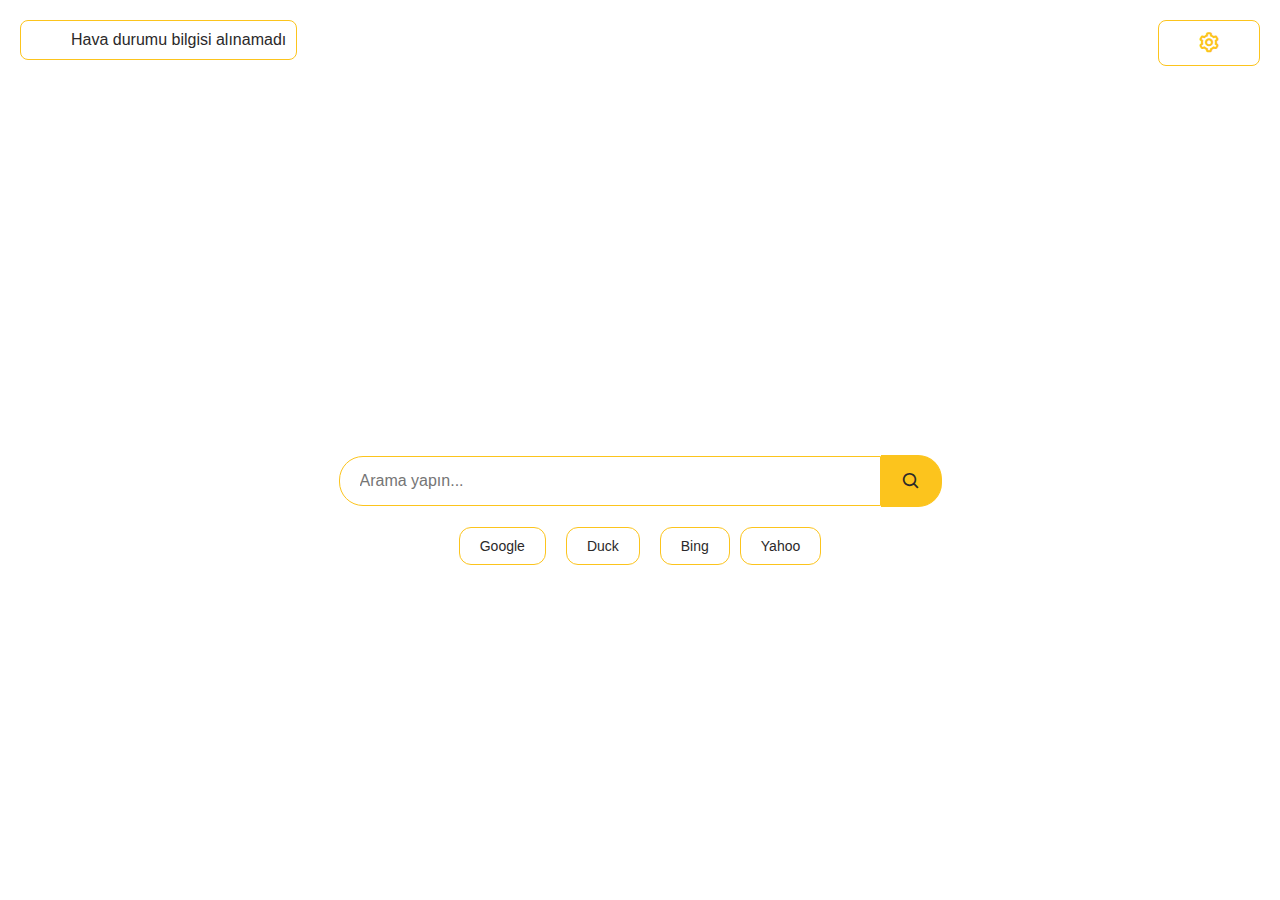
==== index.html @ 0d9ddbb1 "Update index.html" ====
<!DOCTYPE html>
<html lang="tr">
<head>
    <meta charset="UTF-8">
    <meta name="viewport" content="width=device-width, initial-scale=1.0">
    <title>PigeonGo</title>
    <link rel="shortcut icon" href="https://devnar.github.io/logos/pigeongo.png" type="image/x-icon">
    <link rel="stylesheet" href="assets/style.css">
    <link href="https://unpkg.com/boxicons@2.1.1/css/boxicons.min.css" rel="stylesheet" />
</head>
<body>
    <div class="container">
        <div class="top-section">
            <div class="info-panel left-panel">
                <img id="weather-icon" ></img>
                <p id="weather-temp">25°C</p>
            </div>
            <div class="logo"></div>
            <div class="info-panel right-panel">
                <i class='bx bx-cog'></i>
            </div>
        </div>
        <form class="search-bar" onsubmit="search()">
            <input id="query" type="text" placeholder="Arama yapın..." />
            <button>
                <i class="bx bx-search"></i>
            </button>
        </form>
        <div class="badges">
            <input type="radio" id="google" name="engine" value="google">
            <label class="badge" for="google">Google</label><br>
            <input type="radio" id="duckduckgo" name="engine" value="duckduckgo">
            <label class="badge" for="duckduckgo">Duck</label><br>
            <input type="radio" id="bing" name="engine" value="bing">
            <label class="badge" for="bing">Bing</label>
            <input type="radio" id="yahoo" name="engine" value="yahoo">
            <label class="badge" for="yahoo">Yahoo</label>
        </div>
    </div>
    <script src="assets/script.js"></script>
</body>
</html>
---- assets/style.css ----
body {
    margin: 0;
    padding: 0;
    display: flex;
    justify-content: center;
    align-items: center;
    height: 100vh;
    font-family: Arial, sans-serif;
    background-color: #fff;
    position: relative;
    color: #2b292a;
}

.container {
    width: 100%;
    text-align: center;
    z-index: 1;
}

.top-section {
    display: flex;
    justify-content: center;
    align-items: center;
    margin-bottom: 40px;
}

.info-panel {
    position: absolute;
    top: 20px;
    width: 80px;
    padding: 10px;
    background-color: #fff;
    border: 1px solid #fcc41d;
    border-radius: 8px;
    display: flex;
    justify-content: center;
    align-items: center;
    flex-direction: row;
    color: #2b292a;
}

.info-panel img {
    width: 30px;
    margin-right: 10px;
}

.info-panel i {
    color: #fcc41d;
    font-size: 24px;
}

.info-panel p {
    margin: 0;
    font-size: 16px;
    color: #2b292a;
}

.left-panel {
    width: auto;
    left: 20px;
}

.right-panel {
    right: 20px;
}

.logo {
    width: 100px;
    height: 100px;
    background-image: url("https://devnar.github.io/logos/pigeongo.png");
    background-size: contain;
    background-repeat: no-repeat;
    background-position: center;
    margin: 0 40px;
}

.search-bar {
    display: flex;
    justify-content: center;
    align-items: center;
    margin: 20px;
}

.search-bar input {
    width: 100%;
    max-width: 500px;
    padding: 15px 20px;
    border: 1px solid #fcc41d;
    border-radius: 24px 0 0 24px;
    font-size: 16px;
    outline: none;
    background-color: #fff;
    color: #2b292a;
}

.search-bar button {
    padding: 15px 20px;
    border: 1px solid #fcc41d;
    border-left: none;
    background-color: #fcc41d;
    border-radius: 0 24px 24px 0;
    cursor: pointer;
    display: flex;
    justify-content: center;
    align-items: center;
}

.search-bar button i {
    color: #2b292a;
    font-size: 20px;
}

.search-bar button:hover {
    background-color: #e6b517;
}

.badges {
    margin-top: 20px;
    display: flex;
    justify-content: center;
    gap: 10px;
    margin: 20px;
}

.badges input {
    display: none;
}

.badge {
    border: 1px solid #fcc41d;
    color: #2b292a;
    padding: 10px 20px;
    border-radius: 12px;
    font-size: 14px;
}

.badge:hover {
    background-color: #fcc41d;
    color: #2b292a;
    padding: 10px 20px;
    border-radius: 12px;
    font-size: 14px;
}

.badge-check {
    background-color: #fcc41d;
    color: #2b292a;
    padding: 10px 20px;
    border-radius: 12px;
    font-size: 14px;
}
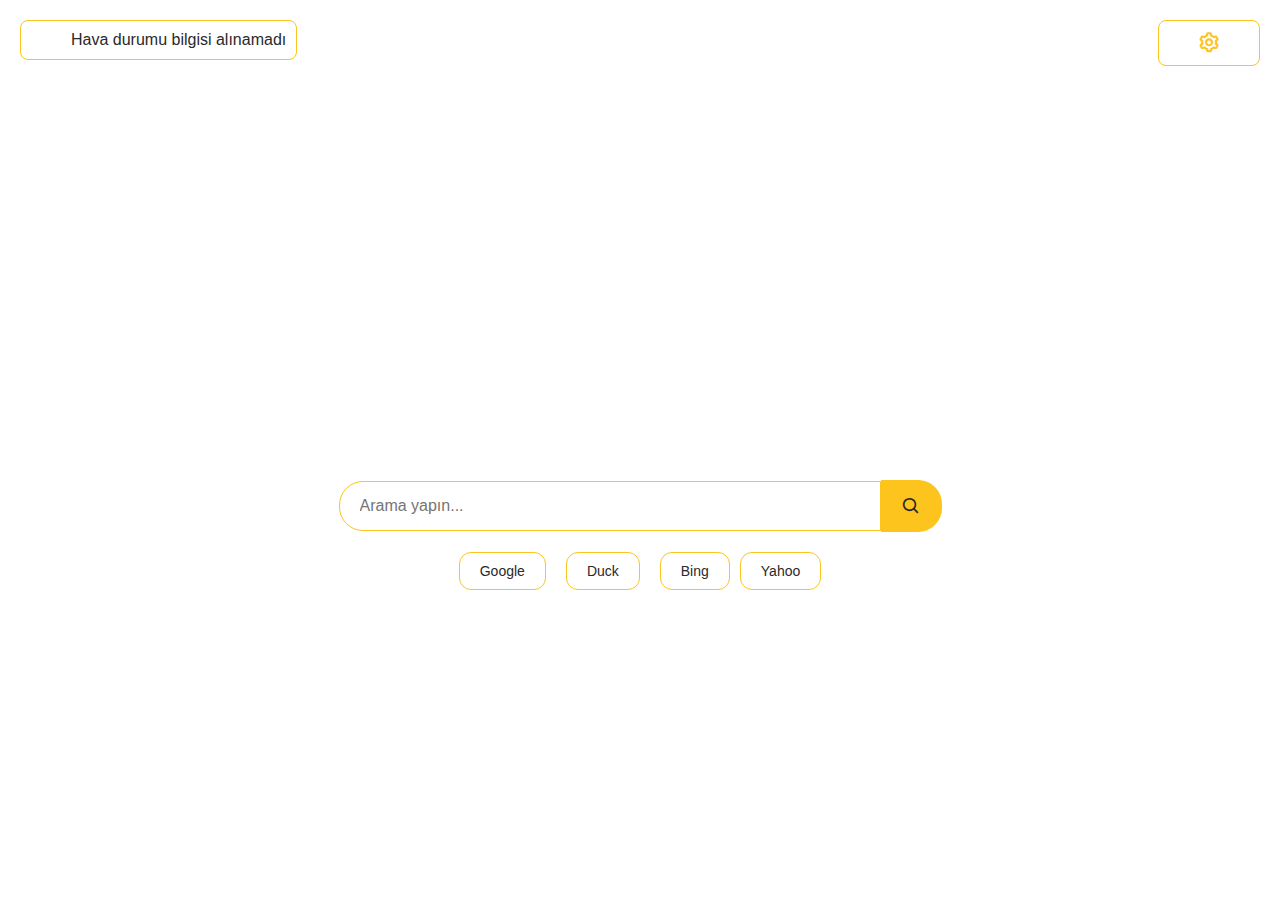
==== commit 3e7222ff: "Bug Fix" ====
--- a/index.html
+++ b/index.html
@@ -20,20 +20,20 @@
                 <i class='bx bx-cog'></i>
             </div>
         </div>
-        <form class="search-bar" onsubmit="search()">
+        <form id="searchForm" class="search-bar">
             <input id="query" type="text" placeholder="Arama yapın..." />
             <button>
                 <i class="bx bx-search"></i>
             </button>
         </form>
         <div class="badges">
-            <input type="radio" id="google" name="engine" value="google">
+            <input type="radio" id="google" name="engine" value="https://google.com/search?q=">
             <label class="badge" for="google">Google</label><br>
-            <input type="radio" id="duckduckgo" name="engine" value="duckduckgo">
+            <input type="radio" id="duckduckgo" name="engine" value="https://duckduckgo.com/?q=">
             <label class="badge" for="duckduckgo">Duck</label><br>
-            <input type="radio" id="bing" name="engine" value="bing">
+            <input type="radio" id="bing" name="engine" value="https://www.bing.com/search?q=">
             <label class="badge" for="bing">Bing</label>
-            <input type="radio" id="yahoo" name="engine" value="yahoo">
+            <input type="radio" id="yahoo" name="engine" value="https://search.yahoo.com/search?q=">
             <label class="badge" for="yahoo">Yahoo</label>
         </div>
     </div>
--- a/assets/style.css
+++ b/assets/style.css
@@ -65,13 +65,12 @@
 }
 
 .logo {
-    width: 100px;
-    height: 100px;
+    width: 150px;
+    height: 150px;
     background-image: url("https://devnar.github.io/logos/pigeongo.png");
     background-size: contain;
     background-repeat: no-repeat;
     background-position: center;
-    margin: 0 40px;
 }
 
 .search-bar {
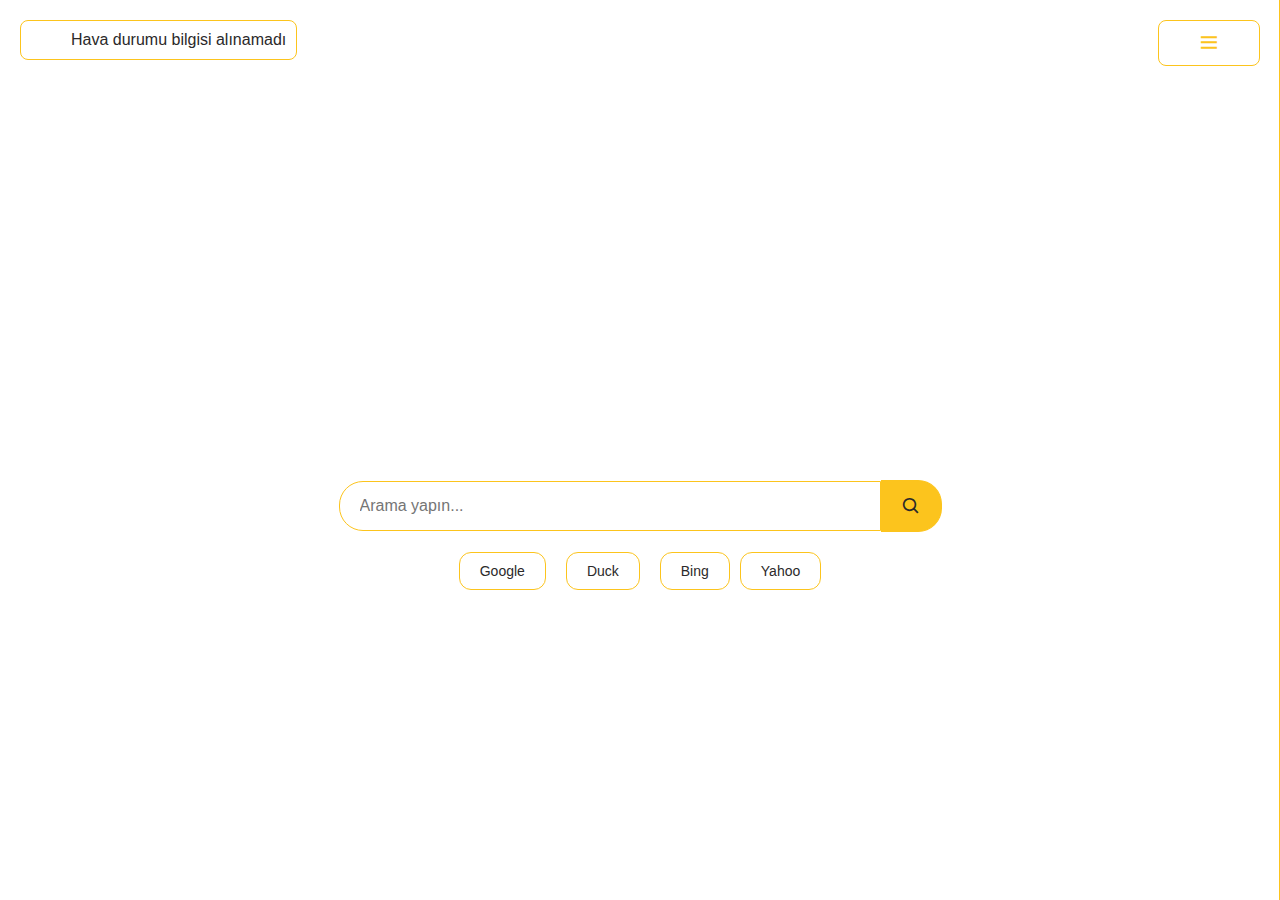
==== commit 3c62b0b1: "tets" ====
--- a/index.html
+++ b/index.html
@@ -16,8 +16,110 @@
                 <p id="weather-temp">25°C</p>
             </div>
             <div class="logo"></div>
-            <div class="info-panel right-panel">
-                <i class='bx bx-cog'></i>
+            <div class="info-panel right-panel" onclick="openNav()">
+                <i class='bx bx-menu'></i>
+            </div>
+        </div>
+        <div id="sidebar" class="sidebar">
+            <a href="javascript:void(0)" class="closebtn" onclick="closeNav()">&times;</a>
+            <div class="sidebar-section">
+                <h2>Seçenekler</h2>
+                <form>
+                    <label for="country">İl:</label>
+                    <select id="country" name="country" onselect="alert(this.value)">
+                        <option value="adana">Adana</option>
+                        <option value="adiyaman">Adıyaman</option>
+                        <option value="afyonkarahisar">Afyonkarahisar</option>
+                        <option value="agri">Ağrı</option>
+                        <option value="aksaray">Aksaray</option>
+                        <option value="amasya">Amasya</option>
+                        <option value="ankara">Ankara</option>
+                        <option value="antalya">Antalya</option>
+                        <option value="ardahan">Ardahan</option>
+                        <option value="artvin">Artvin</option>
+                        <option value="aydin">Aydın</option>
+                        <option value="balikesir">Balıkesir</option>
+                        <option value="bartin">Bartın</option>
+                        <option value="batman">Batman</option>
+                        <option value="bayburt">Bayburt</option>
+                        <option value="bilecik">Bilecik</option>
+                        <option value="bingol">Bingöl</option>
+                        <option value="bitlis">Bitlis</option>
+                        <option value="bolu">Bolu</option>
+                        <option value="burdur">Burdur</option>
+                        <option value="bursa">Bursa</option>
+                        <option value="canakkale">Çanakkale</option>
+                        <option value="cankiri">Çankırı</option>
+                        <option value="corum">Çorum</option>
+                        <option value="denizli">Denizli</option>
+                        <option value="diyarbakir">Diyarbakır</option>
+                        <option value="duzce">Düzce</option>
+                        <option value="edirne">Edirne</option>
+                        <option value="elazig">Elazığ</option>
+                        <option value="erzincan">Erzincan</option>
+                        <option value="erzurum">Erzurum</option>
+                        <option value="eskisehir">Eskişehir</option>
+                        <option value="gaziantep">Gaziantep</option>
+                        <option value="giresun">Giresun</option>
+                        <option value="gumushane">Gümüşhane</option>
+                        <option value="hakkari">Hakkari</option>
+                        <option value="hatay">Hatay</option>
+                        <option value="igdir">Iğdır</option>
+                        <option value="isparta">Isparta</option>
+                        <option value="istanbul">İstanbul</option>
+                        <option value="izmir">İzmir</option>
+                        <option value="kahramanmaras">Kahramanmaraş</option>
+                        <option value="karabuk">Karabük</option>
+                        <option value="karaman">Karaman</option>
+                        <option value="kars">Kars</option>
+                        <option value="kastamonu">Kastamonu</option>
+                        <option value="kayseri">Kayseri</option>
+                        <option value="kirikkale">Kırıkkale</option>
+                        <option value="kirklareli">Kırklareli</option>
+                        <option value="kirsehir">Kırşehir</option>
+                        <option value="kilis">Kilis</option>
+                        <option value="kocaeli">Kocaeli</option>
+                        <option value="konya">Konya</option>
+                        <option value="kutahya">Kütahya</option>
+                        <option value="malatya">Malatya</option>
+                        <option value="manisa">Manisa</option>
+                        <option value="mardin">Mardin</option>
+                        <option value="mersin">Mersin</option>
+                        <option value="mugla">Muğla</option>
+                        <option value="mus">Muş</option>
+                        <option value="nevsehir">Nevşehir</option>
+                        <option value="nigde">Niğde</option>
+                        <option value="ordu">Ordu</option>
+                        <option value="osmaniye">Osmaniye</option>
+                        <option value="rize">Rize</option>
+                        <option value="sakarya">Sakarya</option>
+                        <option value="samsun">Samsun</option>
+                        <option value="sanliurfa">Şanlıurfa</option>
+                        <option value="siirt">Siirt</option>
+                        <option value="sinop">Sinop</option>
+                        <option value="sivas">Sivas</option>
+                        <option value="sirnak">Şırnak</option>
+                        <option value="tekirdag">Tekirdağ</option>
+                        <option value="tokat">Tokat</option>
+                        <option value="trabzon">Trabzon</option>
+                        <option value="tunceli">Tunceli</option>
+                        <option value="usak">Uşak</option>
+                        <option value="van">Van</option>
+                        <option value="yalova">Yalova</option>
+                        <option value="yozgat">Yozgat</option>
+                        <option value="zonguldak">Zonguldak</option>
+                    </select>
+                    <br><br>
+                    <label for="theme">Tema:</label>
+                    <select id="theme" name="theme">
+                        <option value="light">Açık Tema</option>
+                        <option value="dark">Koyu Tema</option>
+                    </select>
+                </form>
+            </div>
+            <div class="sidebar-section">
+                <h2>PigeonGo</h2>
+                <p>Arama motoru hakkında bilgiler burada yer alacak.</p>
             </div>
         </div>
         <form id="searchForm" class="search-bar">
--- a/assets/style.css
+++ b/assets/style.css
@@ -62,6 +62,87 @@
 
 .right-panel {
     right: 20px;
+}
+
+.sidebar {
+    height: 100%;
+    width: 0;
+    position: fixed;
+    z-index: 1;
+    top: 0;
+    right: 0;
+    border-left: 1px solid #fcc41d;
+    background-color: #fff;
+    overflow-x: hidden;
+    transition: 0.5s;
+    padding-top: 60px;
+    text-align: left;
+}
+
+.sidebar a {
+    padding: 8px 8px 8px 32px;
+    text-decoration: none;
+    font-size: 25px;
+    color: #fcc41d;
+    display: block;
+    transition: 0.3s;
+}
+
+.sidebar a:hover {
+    color: #e6b517;
+}
+
+.sidebar .closebtn {
+    position: absolute;
+    top: 0;
+    right: 25px;
+    font-size: 36px;
+    margin-left: 50px;
+}
+
+.sidebar-section {
+    padding: 15px;
+}
+
+.sidebar-section h2 {
+    padding: 15px;
+    border-bottom: 1px solid #fcc41d;
+}
+
+.sidebar-section:last-child {
+    border-bottom: none;
+    position: inherit;
+    bottom: 10px;
+}
+
+.sidebar-section form {
+    display: flex;
+    flex-direction: column;
+}
+
+.sidebar-section label {
+    margin-bottom: 8px;
+    font-size: 18px;
+    color: #2b292a;
+}
+
+.sidebar-section select,
+.sidebar-section input {
+    border: 1px solid #fcc41d;
+    margin-bottom: 16px;
+    padding: 10px;
+    font-size: 16px;
+    outline: 1px solid #fcc41d;
+    border-radius: 4px;
+}
+
+.sidebar-section button {
+    padding: 10px;
+    font-size: 18px;
+    color: white;
+    border: none;
+    border-radius: 4px;
+    cursor: pointer;
 }
 
 .logo {
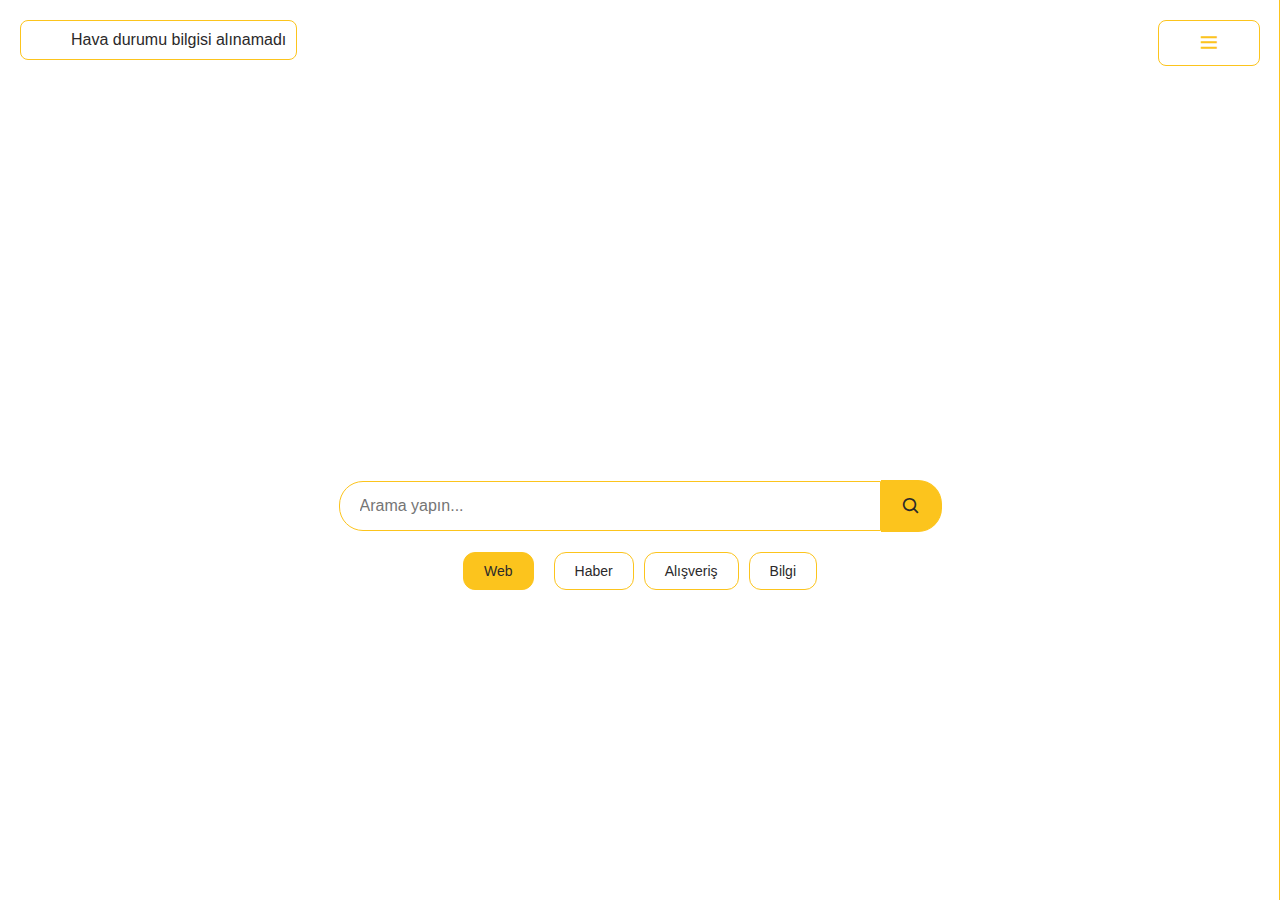
==== commit 68a73d87: "v1.2" ====
--- a/index.html
+++ b/index.html
@@ -109,17 +109,18 @@
                         <option value="yozgat">Yozgat</option>
                         <option value="zonguldak">Zonguldak</option>
                     </select>
-                    <br><br>
+                    <br>
                     <label for="theme">Tema:</label>
                     <select id="theme" name="theme">
                         <option value="light">Açık Tema</option>
-                        <option value="dark">Koyu Tema</option>
+                        <option value="dark" disabled>Koyu Tema</option>
                     </select>
                 </form>
             </div>
             <div class="sidebar-section">
                 <h2>PigeonGo</h2>
-                <p>Arama motoru hakkında bilgiler burada yer alacak.</p>
+                <p>Pigeongo'yu seçin ve internette özgürce gezmenin tadını çıkarın.</p>
+                <button onclick="window.location.href = 'https://github.com/devnar/pigeongo/blob/main/README.md'">Amacımızı Oku</button>
             </div>
         </div>
         <form id="searchForm" class="search-bar">
@@ -129,14 +130,14 @@
             </button>
         </form>
         <div class="badges">
-            <input type="radio" id="google" name="engine" value="https://google.com/search?q=">
-            <label class="badge" for="google">Google</label><br>
-            <input type="radio" id="duckduckgo" name="engine" value="https://duckduckgo.com/?q=">
-            <label class="badge" for="duckduckgo">Duck</label><br>
-            <input type="radio" id="bing" name="engine" value="https://www.bing.com/search?q=">
-            <label class="badge" for="bing">Bing</label>
-            <input type="radio" id="yahoo" name="engine" value="https://search.yahoo.com/search?q=">
-            <label class="badge" for="yahoo">Yahoo</label>
+            <input type="radio" id="web" name="engine" value="">
+            <label class="badge" for="web">Web</label><br>
+            <input type="radio" id="news" name="engine" value="&gsc.ref=more%3Anews">
+            <label class="badge" for="news">Haber</label>
+            <input type="radio" id="shop" name="engine" value="&gsc.ref=more%3Ashop">
+            <label class="badge" for="shop">Alışveriş</label>
+            <input type="radio" id="info" name="engine" value="&gsc.ref=more%3Ainfo">
+            <label class="badge" for="info">Bilgi</label>
         </div>
     </div>
     <script src="assets/script.js"></script>
--- a/assets/style.css
+++ b/assets/style.css
@@ -137,6 +137,8 @@
 }
 
 .sidebar-section button {
+    width: 100%;
+    background: #fcc41d;
     padding: 10px;
     font-size: 18px;
     color: white;
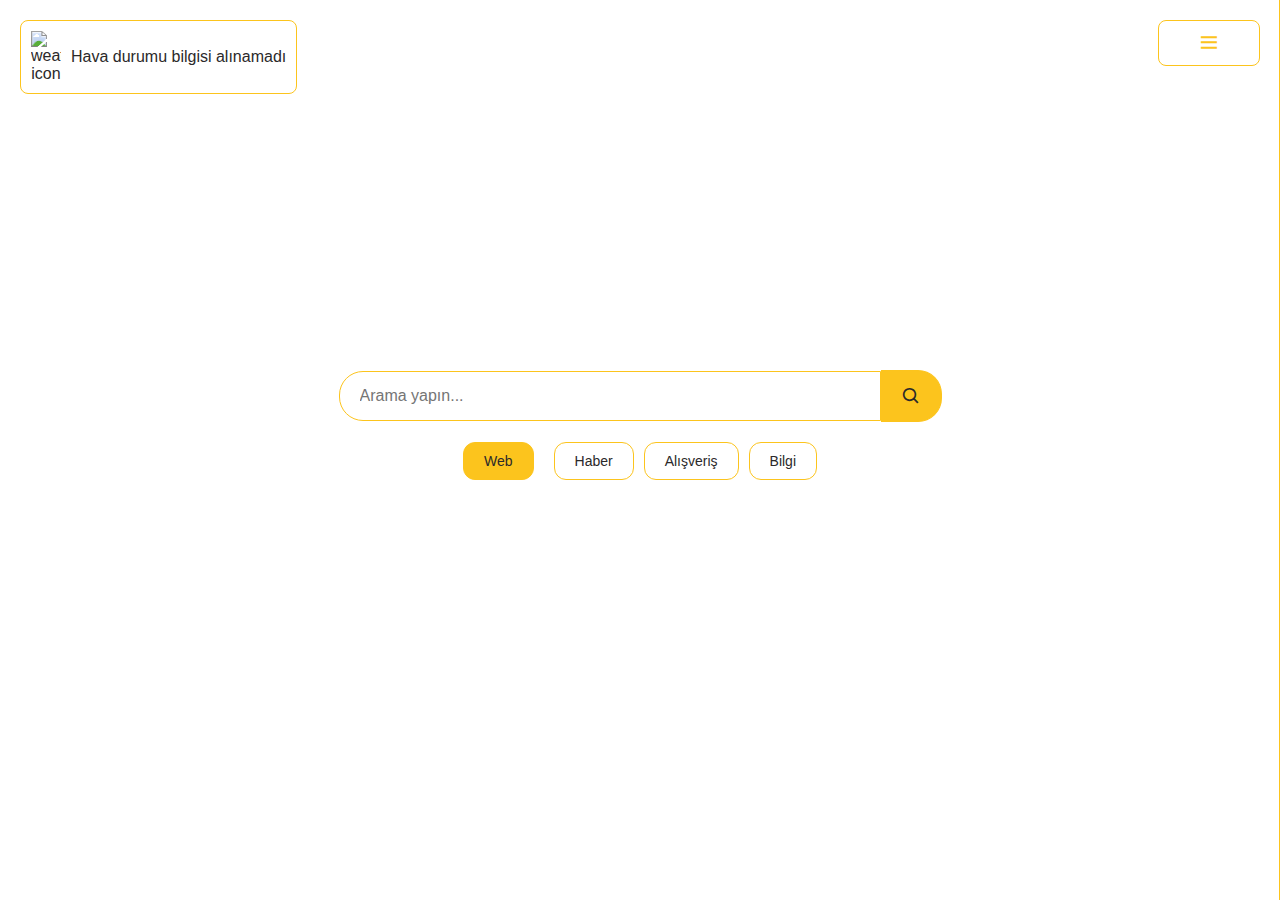
==== commit 221c065a: "v1.2" ====
--- a/index.html
+++ b/index.html
@@ -1,10 +1,21 @@
 <!DOCTYPE html>
 <html lang="tr">
 <head>
+    <title>PigeonGo</title>
+    <!-- Meta -->
     <meta charset="UTF-8">
-    <meta name="viewport" content="width=device-width, initial-scale=1.0">
-    <title>PigeonGo</title>
-    <link rel="shortcut icon" href="https://devnar.github.io/logos/pigeongo.png" type="image/x-icon">
+    <meta name="viewport" content="width=device-width,  initial-scale=1, maximum-scale=1 user-scalable=0">
+    <meta name="description" content="Pigeongo, kullanıcıların gizliliğini en üst düzeyde korur ve hiçbir kişisel veriyi üçüncü şahıslarla paylaşmaz.">
+    <meta name="copyright" content="NAR © 2021 Tüm hakları saklı">
+    <meta name="theme-color" content="#23b5b5">
+    <meta property="og:title" content="PigeonGo">
+    <meta property="og:description" content="Pigeongo, kullanıcıların gizliliğini en üst düzeyde korur ve hiçbir kişisel veriyi üçüncü şahıslarla paylaşmaz.">
+    <meta property="og:image" content="https://devnar.github.io/logos/pigeongo.png">
+    <!-- /robots -->
+    <meta name="robots" content="index,follow">
+    <meta name="revisit-after" content="1 days">
+    <!-- Link -->
+    <link rel="shortcut icon" type="image/png" href="https://devnar.github.io/logos/pigeongo.png">
     <link rel="stylesheet" href="assets/style.css">
     <link href="https://unpkg.com/boxicons@2.1.1/css/boxicons.min.css" rel="stylesheet" />
 </head>
@@ -12,7 +23,7 @@
     <div class="container">
         <div class="top-section">
             <div class="info-panel left-panel">
-                <img id="weather-icon" ></img>
+                <img id="weather-icon" alt="weather-icon"></img>
                 <p id="weather-temp">25°C</p>
             </div>
             <div class="logo"></div>
@@ -21,8 +32,8 @@
             </div>
         </div>
         <div id="sidebar" class="sidebar">
-            <a href="javascript:void(0)" class="closebtn" onclick="closeNav()">&times;</a>
             <div class="sidebar-section">
+                <a href="javascript:void(0)" class="closebtn" onclick="closeNav()">&times;</a>
                 <h2>Seçenekler</h2>
                 <form>
                     <label for="country">İl:</label>
--- a/assets/style.css
+++ b/assets/style.css
@@ -13,6 +13,7 @@
 
 .container {
     width: 100%;
+    height: 60%;
     text-align: center;
     z-index: 1;
 }
@@ -75,7 +76,6 @@
     background-color: #fff;
     overflow-x: hidden;
     transition: 0.5s;
-    padding-top: 60px;
     text-align: left;
 }
 
@@ -94,7 +94,6 @@
 
 .sidebar .closebtn {
     position: absolute;
-    top: 0;
     right: 25px;
     font-size: 36px;
     margin-left: 50px;
@@ -102,6 +101,7 @@
 
 .sidebar-section {
     padding: 15px;
+    padding-top: 0;
 }
 
 .sidebar-section h2 {
